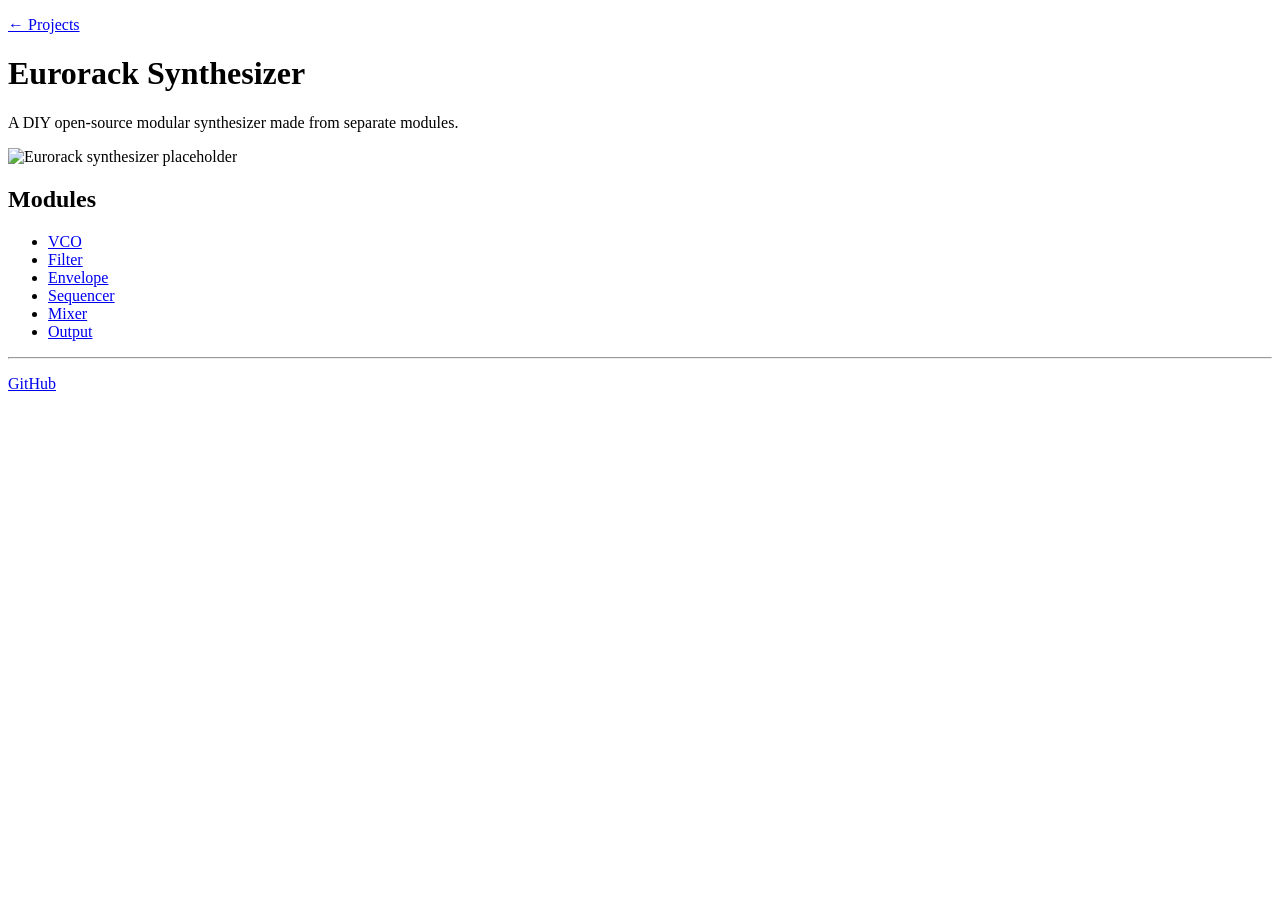
==== eurorack/index.html @ 5308a866 "Create index.html in eurorack/" ====
<!doctype html>
<html lang="en">
<head>
<meta charset="utf-8">
<meta name="viewport" content="width=device-width,initial-scale=1">
<title>Eurorack Synthesizer</title>
<link rel="stylesheet" href="../assets/style.css">
</head>
<body>
<p><a href="../index.html">&larr; Projects</a></p>
<h1>Eurorack Synthesizer</h1>
<p>A DIY open-source modular synthesizer made from separate modules.</p>
<img src="https://placehold.co/1200x400/000000/ffffff?text=EURORACK+SYNTHESIZER" alt="Eurorack synthesizer placeholder">
<h2>Modules</h2>
<ul>
<li><a href="modules/vco.html">VCO</a></li>
<li><a href="modules/filter.html">Filter</a></li>
<li><a href="modules/envelope.html">Envelope</a></li>
<li><a href="modules/sequencer.html">Sequencer</a></li>
<li><a href="modules/mixer.html">Mixer</a></li>
<li><a href="modules/output.html">Output</a></li>
</ul>
<hr>
<p><a href="https://github.com/">GitHub</a></p>
</body>
</html>
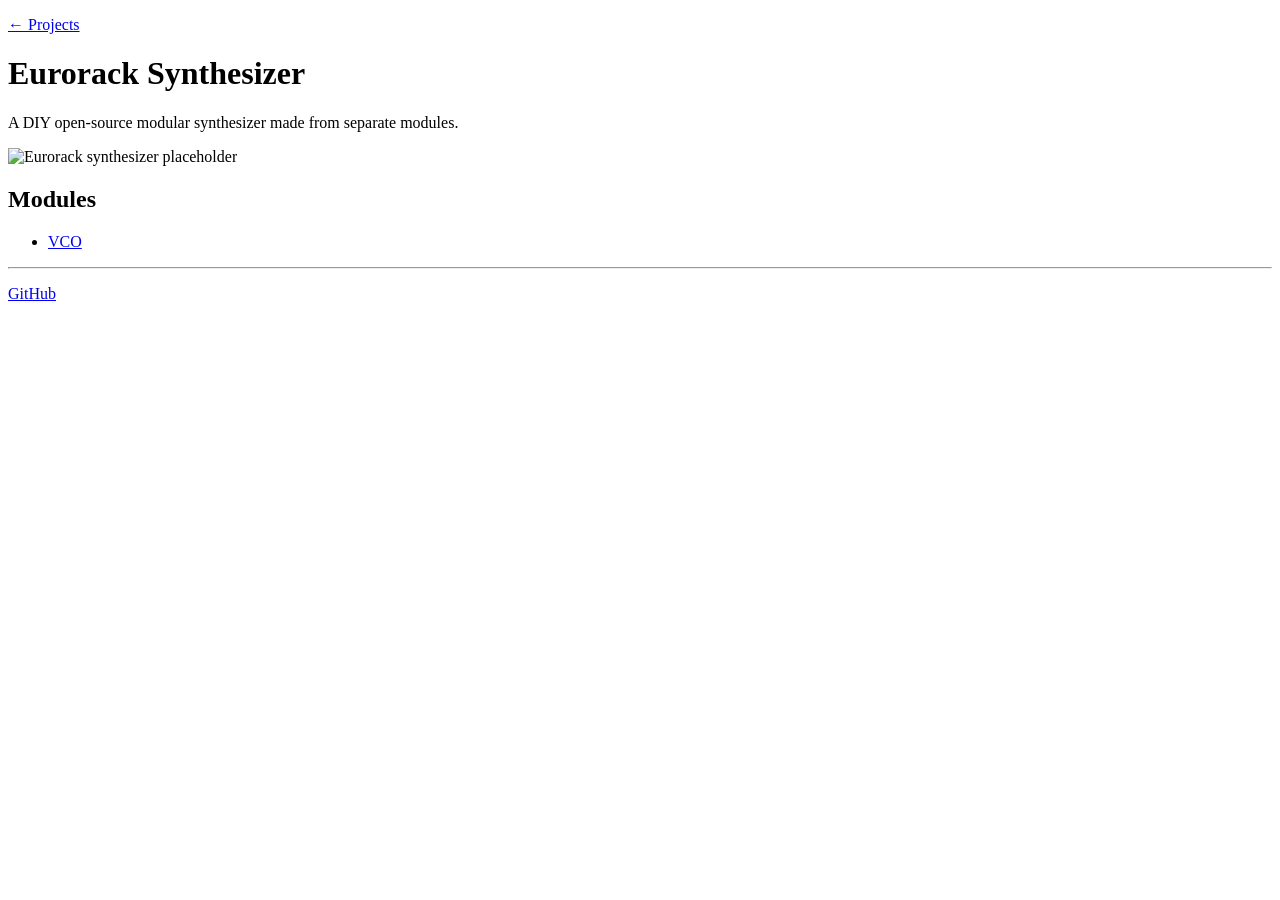
==== commit 3c523d2b: "Update index.html" ====
--- a/eurorack/index.html
+++ b/eurorack/index.html
@@ -13,14 +13,9 @@
 <img src="https://placehold.co/1200x400/000000/ffffff?text=EURORACK+SYNTHESIZER" alt="Eurorack synthesizer placeholder">
 <h2>Modules</h2>
 <ul>
-<li><a href="modules/vco.html">VCO</a></li>
-<li><a href="modules/filter.html">Filter</a></li>
-<li><a href="modules/envelope.html">Envelope</a></li>
-<li><a href="modules/sequencer.html">Sequencer</a></li>
-<li><a href="modules/mixer.html">Mixer</a></li>
-<li><a href="modules/output.html">Output</a></li>
+<li><a href="vco.html">VCO</a></li>
 </ul>
 <hr>
-<p><a href="https://github.com/">GitHub</a></p>
+<p><a href="https://github.com/artmyros">GitHub</a></p>
 </body>
 </html>
